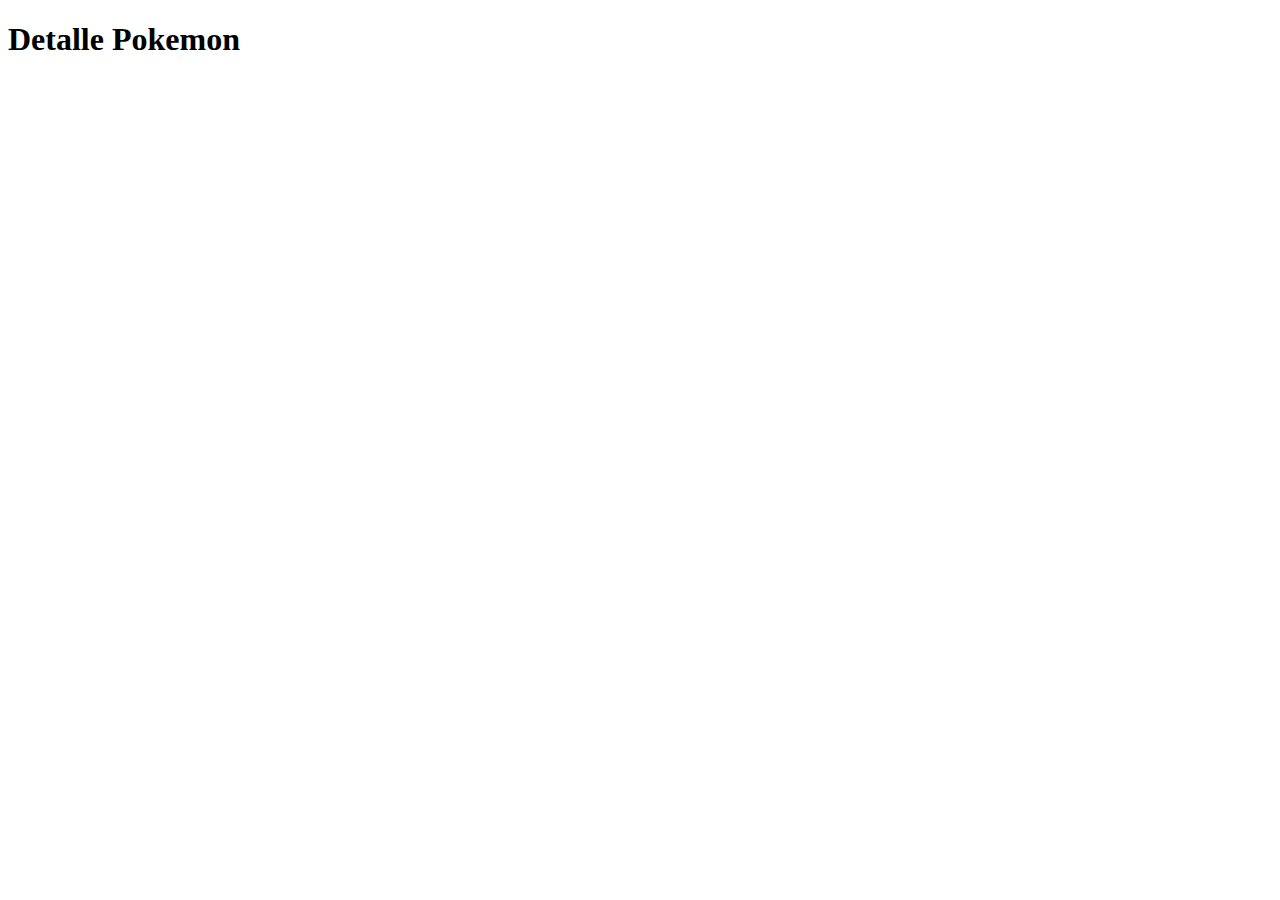
==== pages/detail.html @ f9e1613f "Implementando detalles de pokemon" ====
<!DOCTYPE html>
<html lang="en">
<head>
    <meta charset="UTF-8">
    <meta name="viewport" content="width=device-width, initial-scale=1.0">
    <title>Pokemon Detalle</title>
</head>
<body>
    <h1>Detalle Pokemon</h1>

    
    <script src="/js/detail.js"></script>
</body>
</html>
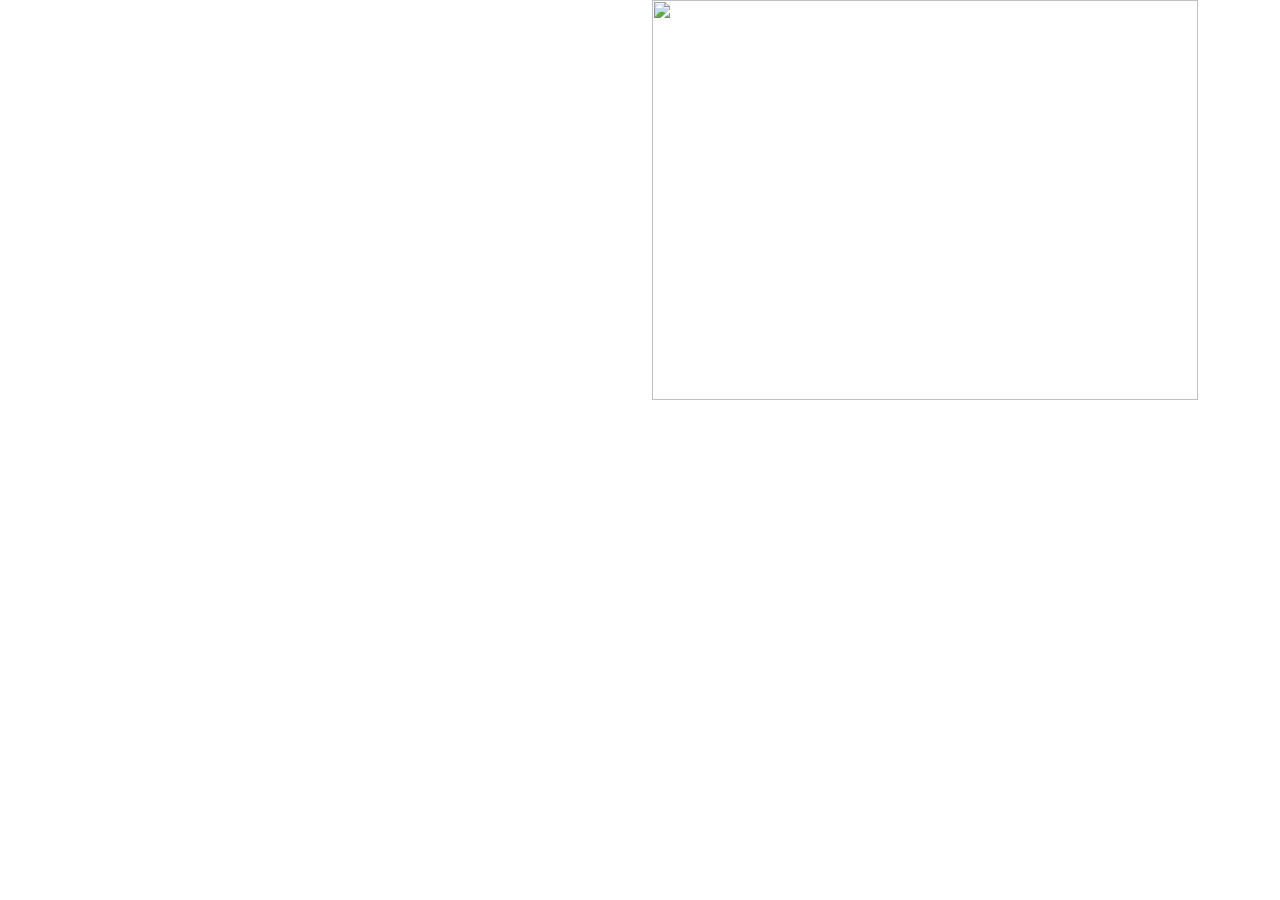
==== commit 48a5fbee: "Listado de pokemones" ====
--- a/pages/detail.html
+++ b/pages/detail.html
@@ -4,11 +4,33 @@
     <meta charset="UTF-8">
     <meta name="viewport" content="width=device-width, initial-scale=1.0">
     <title>Pokemon Detalle</title>
+
+    <!-- #Bootstrap -->
+    <link href="https://cdn.jsdelivr.net/npm/bootstrap@5.3.3/dist/css/bootstrap.min.css" rel="stylesheet" integrity="sha384-QWTKZyjpPEjISv5WaRU9OFeRpok6YctnYmDr5pNlyT2bRjXh0JMhjY6hW+ALEwIH" crossorigin="anonymous">
+    <script src="https://cdn.jsdelivr.net/npm/bootstrap@5.3.3/dist/js/bootstrap.bundle.min.js" integrity="sha384-YvpcrYf0tY3lHB60NNkmXc5s9fDVZLESaAA55NDzOxhy9GkcIdslK1eN7N6jIeHz" crossorigin="anonymous"></script>
+    
+    <!-- #Axios -->
+    <script src="https://cdn.jsdelivr.net/npm/axios/dist/axios.min.js"></script>
+
+    <!-- #Estilos Personalizados -->
+    <link rel="stylesheet" href="/css/styles.css">
+
 </head>
 <body>
-    <h1>Detalle Pokemon</h1>
+    <div class="container-lg">
+        <div class="row pokemon-detail">
+            <div class="col-12 col-sm-6">
+                <div class="d-flex flex-column justify-content-center align-items-center h-100"></div>
+                <h1 id="pokemon-name" class="text-capitalize"></h1>
+                <p id="pokemon-description"></p>
+            </div>
+            <div class="col-12 col-lg-6">
+                <img src="" alt="" class="pokemon-image" id="pokemon-image">
+            </div>
+        </div>
+    </div>
 
-    
     <script src="/js/detail.js"></script>
+
 </body>
 </html>--- a/css/styles.css
+++ b/css/styles.css
@@ -0,0 +1,26 @@
+.intro-img{
+    width: 100%;
+    height: 300px;
+    object-fit: cover;
+    object-position: right;
+}
+
+.intro-info{
+    padding: 1.5rem 1rem;
+}
+
+.pokemon-list{
+    display: grid;
+    grid-template-columns: repeat(auto-fill, minmax(min(200px, 100%), 1fr));
+    gap: 1rem;
+}
+
+.pokemon-detail{
+    height: 400px;
+    
+    .pokemon-image{
+        height: 400px;
+        object-fit: cover;
+        width: 100%;
+    }
+}